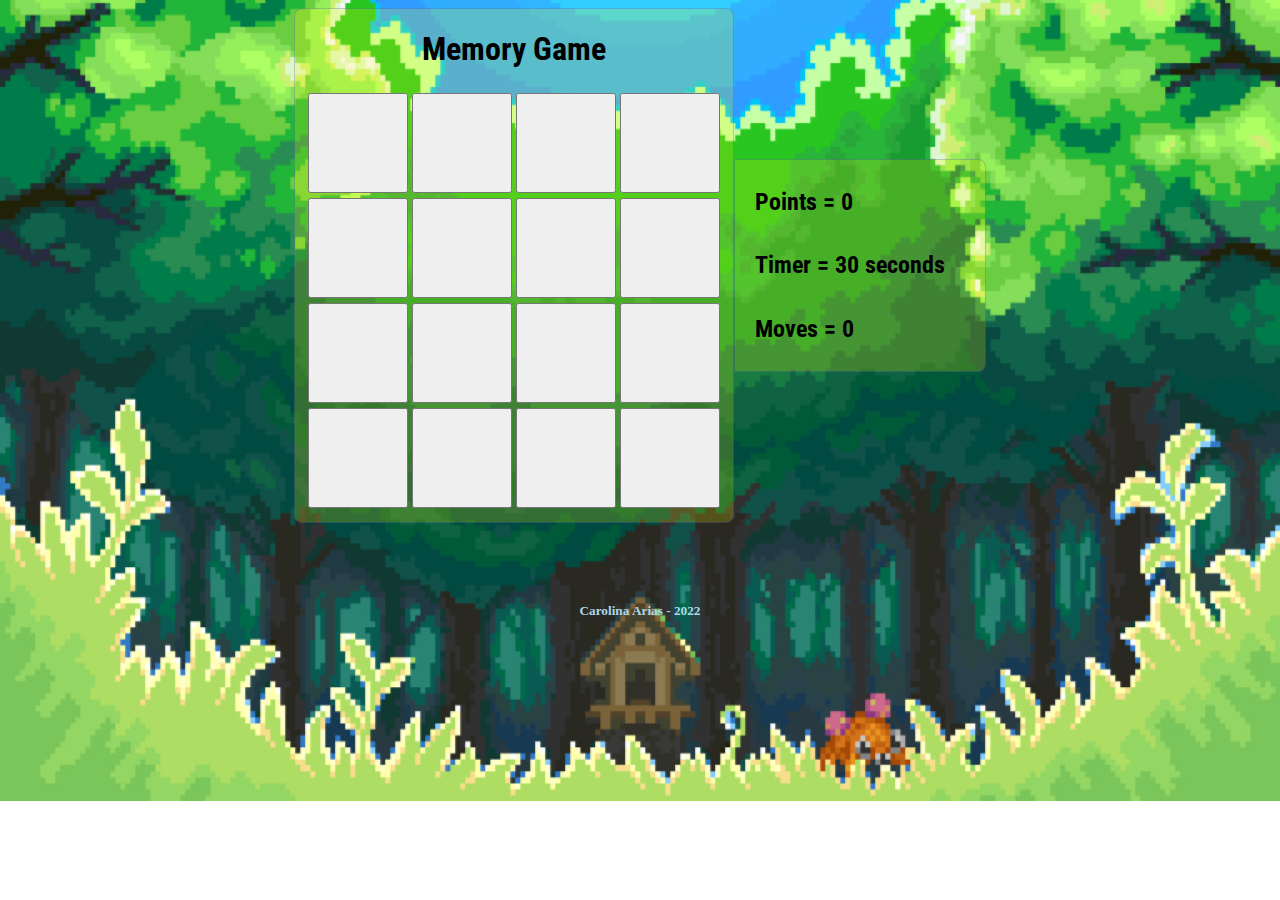
==== index.html @ 3f1ec194 "Beta" ====
<!DOCTYPE html>
<html lang="en">
  <head>
    <meta charset="UTF-8" />
    <meta http-equiv="X-UA-Compatible" content="IE=edge" />
    <meta name="viewport" content="width=device-width, initial-scale=1.0" />
    <!--css conection-->
    <link rel="stylesheet" href="css/style.css" />
    <!--icon-->
    <link
      rel="shortcut icon"
      href="assets/logo/estrella.png"
      type="image/x-icon"
    />
    <title>Memory Game - C.Arias</title>
  </head>
  <body>
    <main>
      <section class="section1">
        <h1>Memory Game</h1>
        <table>
          <tr>
            <td><button id="0" onclick="destapar(0)"></button></td>
            <td><button id="1" onclick="destapar(1)"></button></td>
            <td><button id="2" onclick="destapar(2)"></button></td>
            <td><button id="3" onclick="destapar(3)"></button></td>
          </tr>
          <tr>
            <td><button id="4" onclick="destapar(4)"></button></td>
            <td><button id="5" onclick="destapar(5)"></button></td>
            <td><button id="6" onclick="destapar(6)"></button></td>
            <td><button id="7" onclick="destapar(7)"></button></td>
          </tr>
          <tr>
            <td><button id="8" onclick="destapar(8)"></button></td>
            <td><button id="9" onclick="destapar(9)"></button></td>
            <td><button id="10" onclick="destapar(10)"></button></td>
            <td><button id="11" onclick="destapar(11)"></button></td>
          </tr>
          <tr>
            <td><button id="12" onclick="destapar(12)"></button></td>
            <td><button id="13" onclick="destapar(13)"></button></td>
            <td><button id="14" onclick="destapar(14)"></button></td>
            <td><button id="15" onclick="destapar(15)"></button></td>
          </tr>
        </table>
      </section>
      <section class="section2">
        <h2 id="aciertos" class="estadisticas">Points = 0</h2>
        <h2 id="t-restante" class="estadisticas">Timer = 30 seconds</h2>
        <h2 id="movimientos" class="estadisticas">Moves = 0</h2>
      </section>
    </main>
    <footer>
      <h5><a href="https://github.com/kro-ar">Carolina Arias - 2022</a></h5>
    </footer>
    <script src="js/main.js"></script>
  </body>
</html>
---- css/style.css ----
@import url('https://fonts.googleapis.com/css2?family=Roboto+Condensed:wght@400;700&display=swap');

body {
    /*background-image: url(../assets/bg-pokemon.webp);*/
    background: url(../assets/fondotest.jpg);
    background-position: center;
    background-repeat: no-repeat;
    background-size: cover;

    
}
main{
    font-family:'Roboto Condensed', sans-serif;
    display: flex;
    justify-content: center;
    align-items: center;
}
.section1{
    background-color: rgb(255, 255, 0 , 0.2);
    text-align: center;
    padding: 0 10px 10px 10px;
    border-radius: 8px;
    border: 1px solid rgb(0, 0, 255 , 0.2);
}

button{
    height: 100px;
    width: 100px;
    font-size: 40px;
    color: black;
}
button:hover{
    cursor: pointer;
}
.section2{
    background-color: rgb(255, 255, 0 , 0.2);
    width: 250px;
    height: auto;
    border-top-right-radius: 8px;
    border-bottom-right-radius: 8px;
    border: 1px solid rgb(0, 0, 255 , 0.2);
}

.estadisticas{
    box-sizing: border-box;
    padding: 8px 20px;
}
footer{
    text-align: center;
}
h5 {
    margin-top: 80px;
}
footer a{
    text-decoration: none;
    color:lightblue;
}
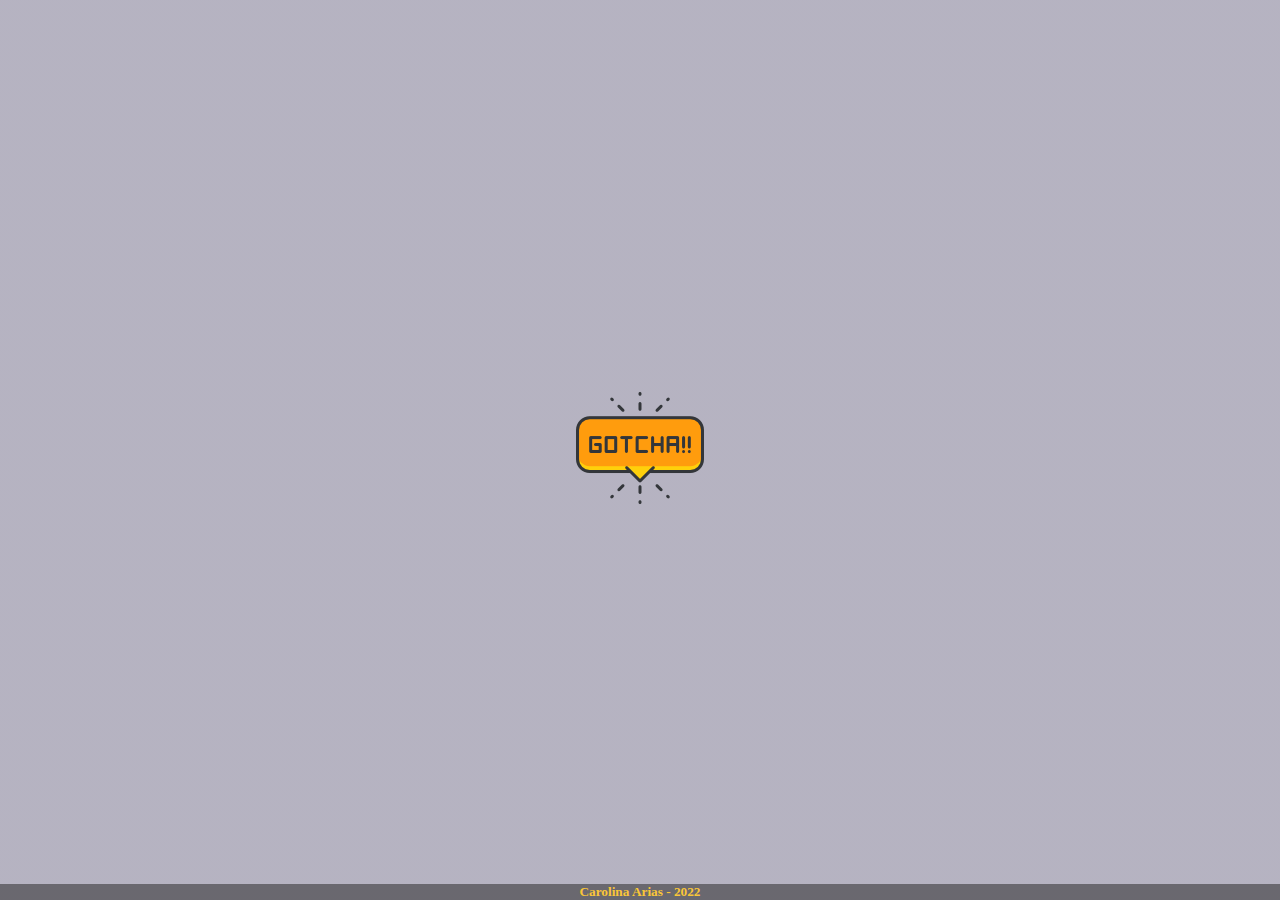
==== commit 8f8fc03e: "beta finalizada" ====
--- a/index.html
+++ b/index.html
@@ -1,59 +1,34 @@
 <!DOCTYPE html>
 <html lang="en">
-  <head>
-    <meta charset="UTF-8" />
-    <meta http-equiv="X-UA-Compatible" content="IE=edge" />
-    <meta name="viewport" content="width=device-width, initial-scale=1.0" />
-    <!--css conection-->
-    <link rel="stylesheet" href="css/style.css" />
-    <!--icon-->
-    <link
-      rel="shortcut icon"
-      href="assets/logo/estrella.png"
-      type="image/x-icon"
-    />
-    <title>Memory Game - C.Arias</title>
-  </head>
-  <body>
-    <main>
-      <section class="section1">
-        <h1>Memory Game</h1>
-        <table>
-          <tr>
-            <td><button id="0" onclick="destapar(0)"></button></td>
-            <td><button id="1" onclick="destapar(1)"></button></td>
-            <td><button id="2" onclick="destapar(2)"></button></td>
-            <td><button id="3" onclick="destapar(3)"></button></td>
-          </tr>
-          <tr>
-            <td><button id="4" onclick="destapar(4)"></button></td>
-            <td><button id="5" onclick="destapar(5)"></button></td>
-            <td><button id="6" onclick="destapar(6)"></button></td>
-            <td><button id="7" onclick="destapar(7)"></button></td>
-          </tr>
-          <tr>
-            <td><button id="8" onclick="destapar(8)"></button></td>
-            <td><button id="9" onclick="destapar(9)"></button></td>
-            <td><button id="10" onclick="destapar(10)"></button></td>
-            <td><button id="11" onclick="destapar(11)"></button></td>
-          </tr>
-          <tr>
-            <td><button id="12" onclick="destapar(12)"></button></td>
-            <td><button id="13" onclick="destapar(13)"></button></td>
-            <td><button id="14" onclick="destapar(14)"></button></td>
-            <td><button id="15" onclick="destapar(15)"></button></td>
-          </tr>
-        </table>
-      </section>
-      <section class="section2">
-        <h2 id="aciertos" class="estadisticas">Points = 0</h2>
-        <h2 id="t-restante" class="estadisticas">Timer = 30 seconds</h2>
-        <h2 id="movimientos" class="estadisticas">Moves = 0</h2>
-      </section>
-    </main>
-    <footer>
-      <h5><a href="https://github.com/kro-ar">Carolina Arias - 2022</a></h5>
-    </footer>
-    <script src="js/main.js"></script>
-  </body>
-</html>
+<head>
+  <meta charset="UTF-8">
+  <meta http-equiv="X-UA-Compatible" content="IE=edge">
+  <meta name="viewport" content="width=device-width, initial-scale=1.0">
+  <!--css conection-->
+  <link rel="stylesheet" href="css/styles.css" />
+  <!--icon-->
+  <link
+    rel="shortcut icon"
+    href="assets/logo/estrella.png"
+    type="image/x-icon"
+  />
+  <title>Game Memory - C.Arias</title>
+</head>
+<body>
+  <div class="hero">
+
+    <video  autoplay loop muted plays-inline class="backvideo">
+      <source src="assets/video/fondo1.mp4" type="video/mp4">
+    </video>
+
+  <div class="btn" >
+    <a href="pages/game.html">
+      <img class="a" src="assets/gotcha.png" alt="">
+    </a>
+  </div>
+  </div>
+ <footer>
+  <h5><a href="https://github.com/kro-ar">Carolina Arias - 2022</a></h5>
+ </footer>
+</body>
+</html>--- a/css/styles.css
+++ b/css/styles.css
@@ -0,0 +1,67 @@
+*{
+    margin: 0;
+    padding: 0;
+    box-sizing: border-box;
+}
+.hero{
+    width: 100%;
+    height: 100vh;
+    background-image: linear-gradient(rgba(12,3,51,0.3), rgba(12,3,51,0.3));
+    position: relative;
+    padding: 0 5%;
+    display: flex;
+    align-items: center;
+    justify-content: center;
+}
+
+.backvideo{
+    position: absolute;
+    right: 0;
+    bottom: 0;
+    z-index:-1;
+}
+footer {
+    background-color: rgba(34, 34, 34, 0.516);
+    position: absolute;
+    bottom: 0;
+    width: 100vw;
+    height: auto;
+    text-align: center;
+  }
+footer a{
+    text-decoration: none;
+    color: #fac638;
+}
+
+/*botones*/
+.btn{
+    position: absolute;
+    top: 50%;
+    left: 50%;
+    -moz-transform: translateX(-50%) translateY(-50%);
+    -webkit-transform: translateX(-50%) translateY(-50%);
+    transform: translateX(-50%) translateY(-50%);
+}
+.a {
+    
+    animation: pulse 1s linear infinite;
+}
+
+@-webkit-keyframes "pulse" {
+    0% {
+        -webkit-transform: scale(1.1);
+        transform: scale(1.1);
+    }
+    50% {
+       -webkit-transform: scale(1);
+       transform: scale(1);
+    }
+    75% {
+        -webkit-transform: scale(1);
+        transform: scale(1);
+     }
+    100% {
+        -webkit-transform: scale(1.1);
+       transform: scale(1.1);
+    }
+    }
